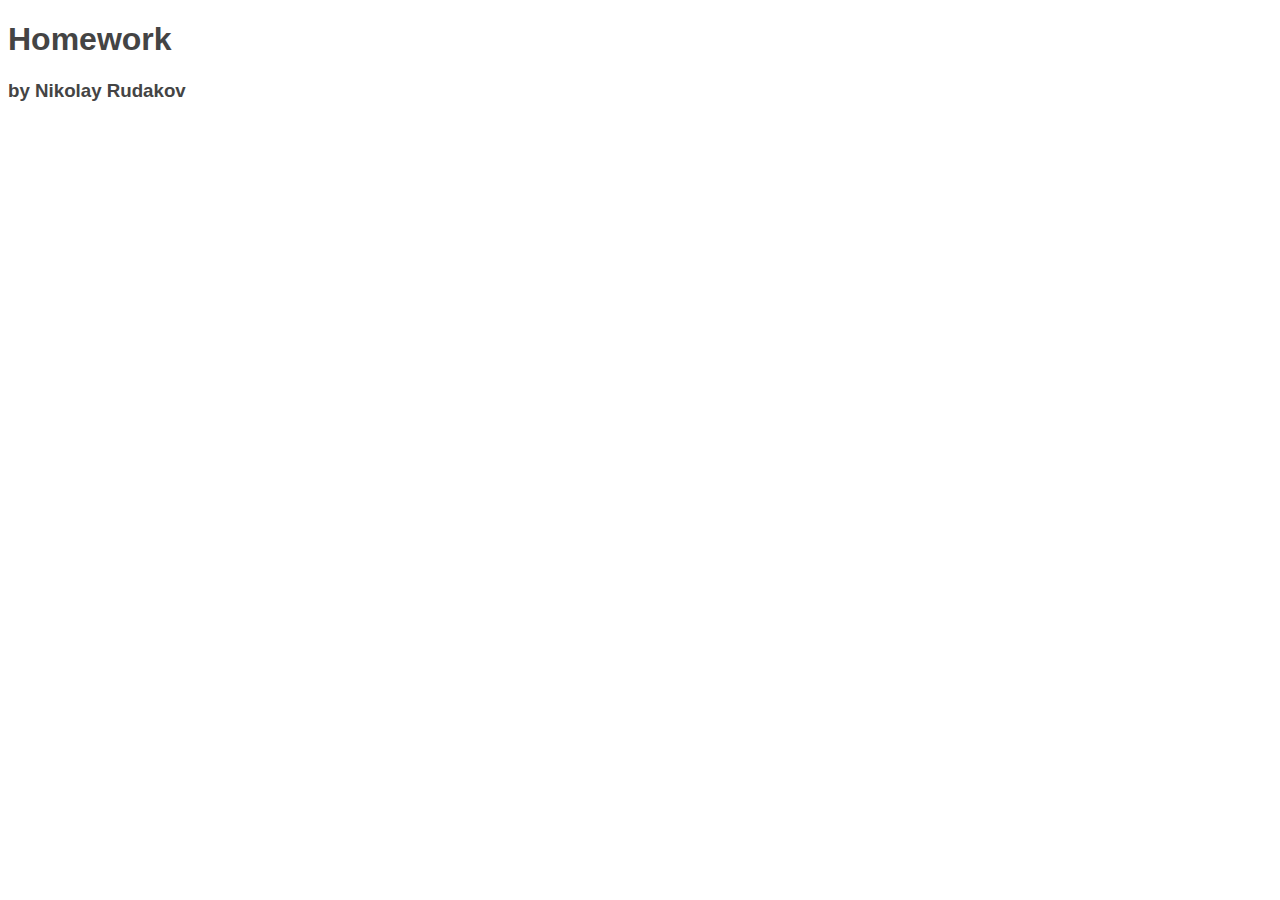
==== index.html @ c26d95b0 "initial commit, create basic configure, add index.html, CSS and JS script files" ====
<!DOCTYPE html>
<html lang="en">
<head>
    <meta charset="UTF-8">
    <meta name="viewport" content="width=device-width, initial-scale=1.0">
    <link rel="stylesheet" href="css/style.css">
    <title>Homework</title>
</head>
<body>
    <h1>Homework</h1>
    <h3>by Nikolay Rudakov</h3>
</body>
</html>
---- css/style.css ----
h1, h3 {
    font-family: Arial, Helvetica, sans-serif;
    color: #444;
}
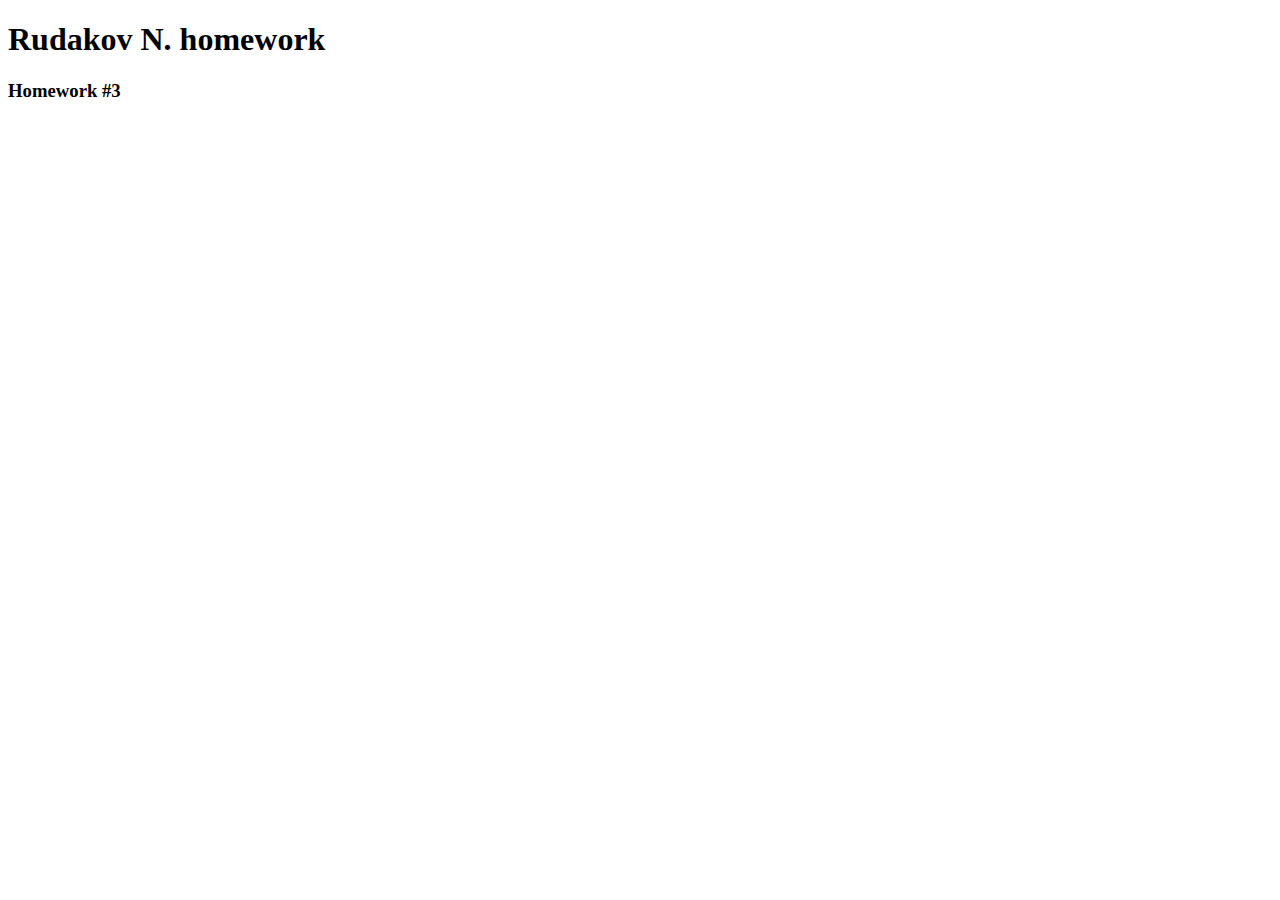
==== commit b3cc910c: "finished tasks for lesson 3, I wrote my question in comments to task 3" ====
--- a/index.html
+++ b/index.html
@@ -3,11 +3,12 @@
 <head>
     <meta charset="UTF-8">
     <meta name="viewport" content="width=device-width, initial-scale=1.0">
-    <link rel="stylesheet" href="css/style.css">
-    <title>Homework</title>
+    <title>Rudakov N.</title>
 </head>
 <body>
-    <h1>Homework</h1>
-    <h3>by Nikolay Rudakov</h3>
+    <h1>Rudakov N. homework</h1>
+    <h3>Homework #3</h3>
+    <script src="js/l3Script.js"></script>
+    
 </body>
 </html>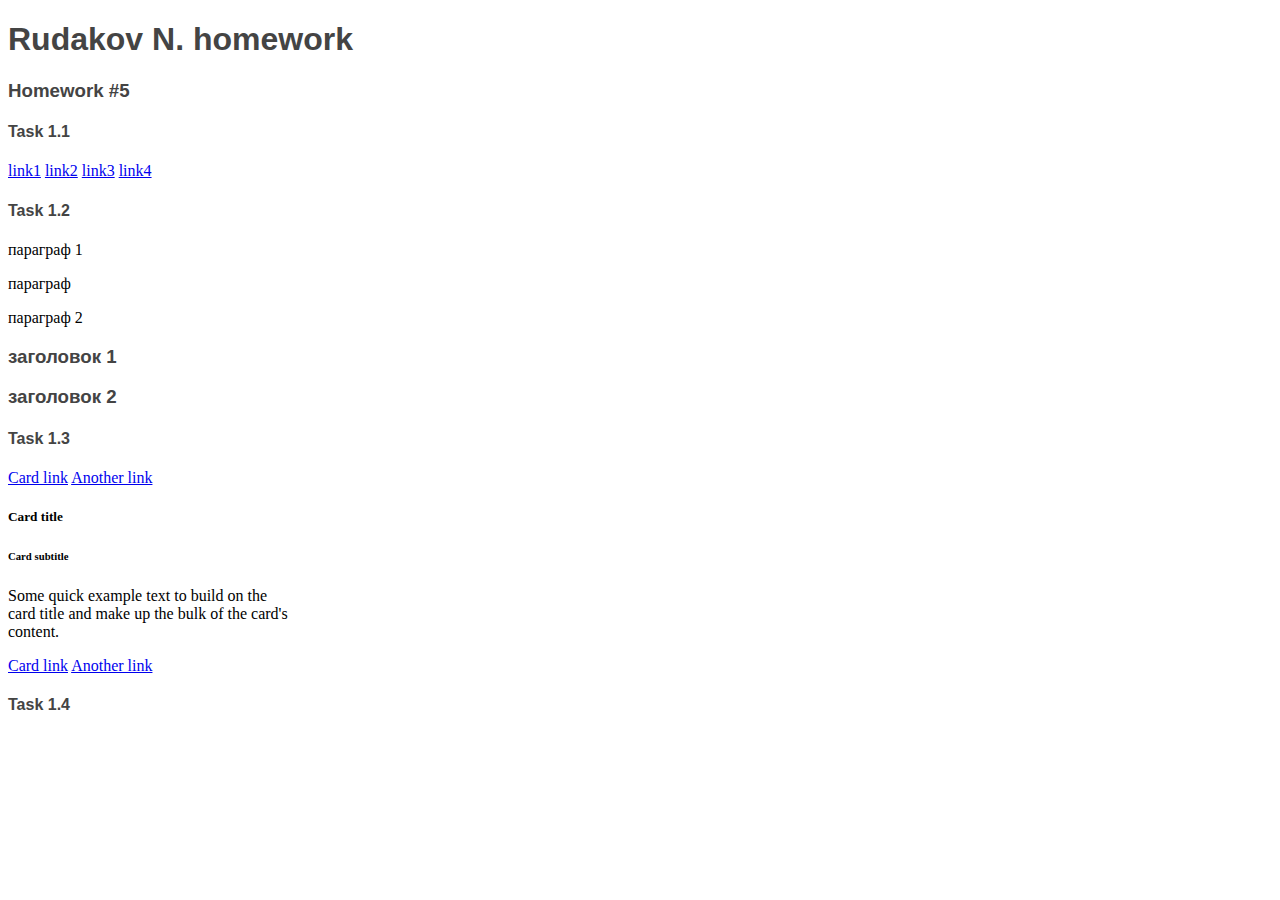
==== commit b742274d: "finish task 1 of level 1" ====
--- a/index.html
+++ b/index.html
@@ -1,14 +1,75 @@
 <!DOCTYPE html>
 <html lang="en">
+
 <head>
     <meta charset="UTF-8">
     <meta name="viewport" content="width=device-width, initial-scale=1.0">
     <title>Rudakov N.</title>
+    <link rel="stylesheet" href="css/style.css">
 </head>
+
 <body>
     <h1>Rudakov N. homework</h1>
-    <h3>Homework #3</h3>
-    <script src="js/l3Script.js"></script>
-    
+    <h3>Homework #5</h3>
+
+    <h4>Task 1.1</h4>
+    <a href="#">link1</a>
+    <a href="#">link2</a>
+    <a href="#">link3</a>
+    <a href="#" id="four">link4</a>
+
+    <h4>Task 1.2</h4>
+    <p class="one">параграф 1</p>
+    <p>параграф</p>
+    <p class="one">параграф 2</p>
+    <h3 class="one">заголовок 1</h3>
+    <h3>заголовок 2</h3>
+
+    <h4>Task 1.3</h4>
+    <a href="#" class="card-link">Card link</a>
+    <a href="#" class="card-link">Another link</a>
+
+    <div class="card" style="width: 18rem;">
+        <div class="card-body">
+            <h5 class="card-title">Card title</h5>
+            <h6 class="card-subtitle mb-2 text-muted">Card subtitle</h6>
+            <p class="card-text">
+                Some quick example text to build on the card title and make up the bulk of the card's
+                content.
+            </p>
+            <a href="#" class="card-link">Card link</a>
+            <a href="#" class="card-link">Another link</a>
+        </div>
+    </div>
+
+
+    <h4>Task 1.4</h4>
+    <div class="progress">
+        <div class="progress-bar" role="progressbar" aria-valuenow="0" aria-valuemin="0" aria-valuemax="100"></div>
+    </div>
+    <div class="progress">
+        <div class="progress-bar" role="progressbar" style="width: 25%" aria-valuenow="25" aria-valuemin="0"
+            aria-valuemax="100"></div>
+    </div>
+    <div class="progress">
+        <div class="progress-bar" role="progressbar" style="width: 50%" aria-valuenow="50" aria-valuemin="0"
+            aria-valuemax="100"></div>
+    </div>
+    <div class="progress">
+        <div class="progress-bar" role="progressbar" style="width: 75%" aria-valuenow="75" aria-valuemin="0"
+            aria-valuemax="100"></div>
+    </div>
+    <div class="progress">
+        <div class="progress-bar" role="progressbar" style="width: 100%" aria-valuenow="100" aria-valuemin="0"
+            aria-valuemax="100"></div>
+    </div>
+
+
+
+
+
+    <script src="js/l5Script.js"></script>
+
 </body>
+
 </html>--- a/css/style.css
+++ b/css/style.css
@@ -0,0 +1,4 @@
+h1, h3, h4 {
+    font-family: Arial, Helvetica, sans-serif;
+    color: #444;
+}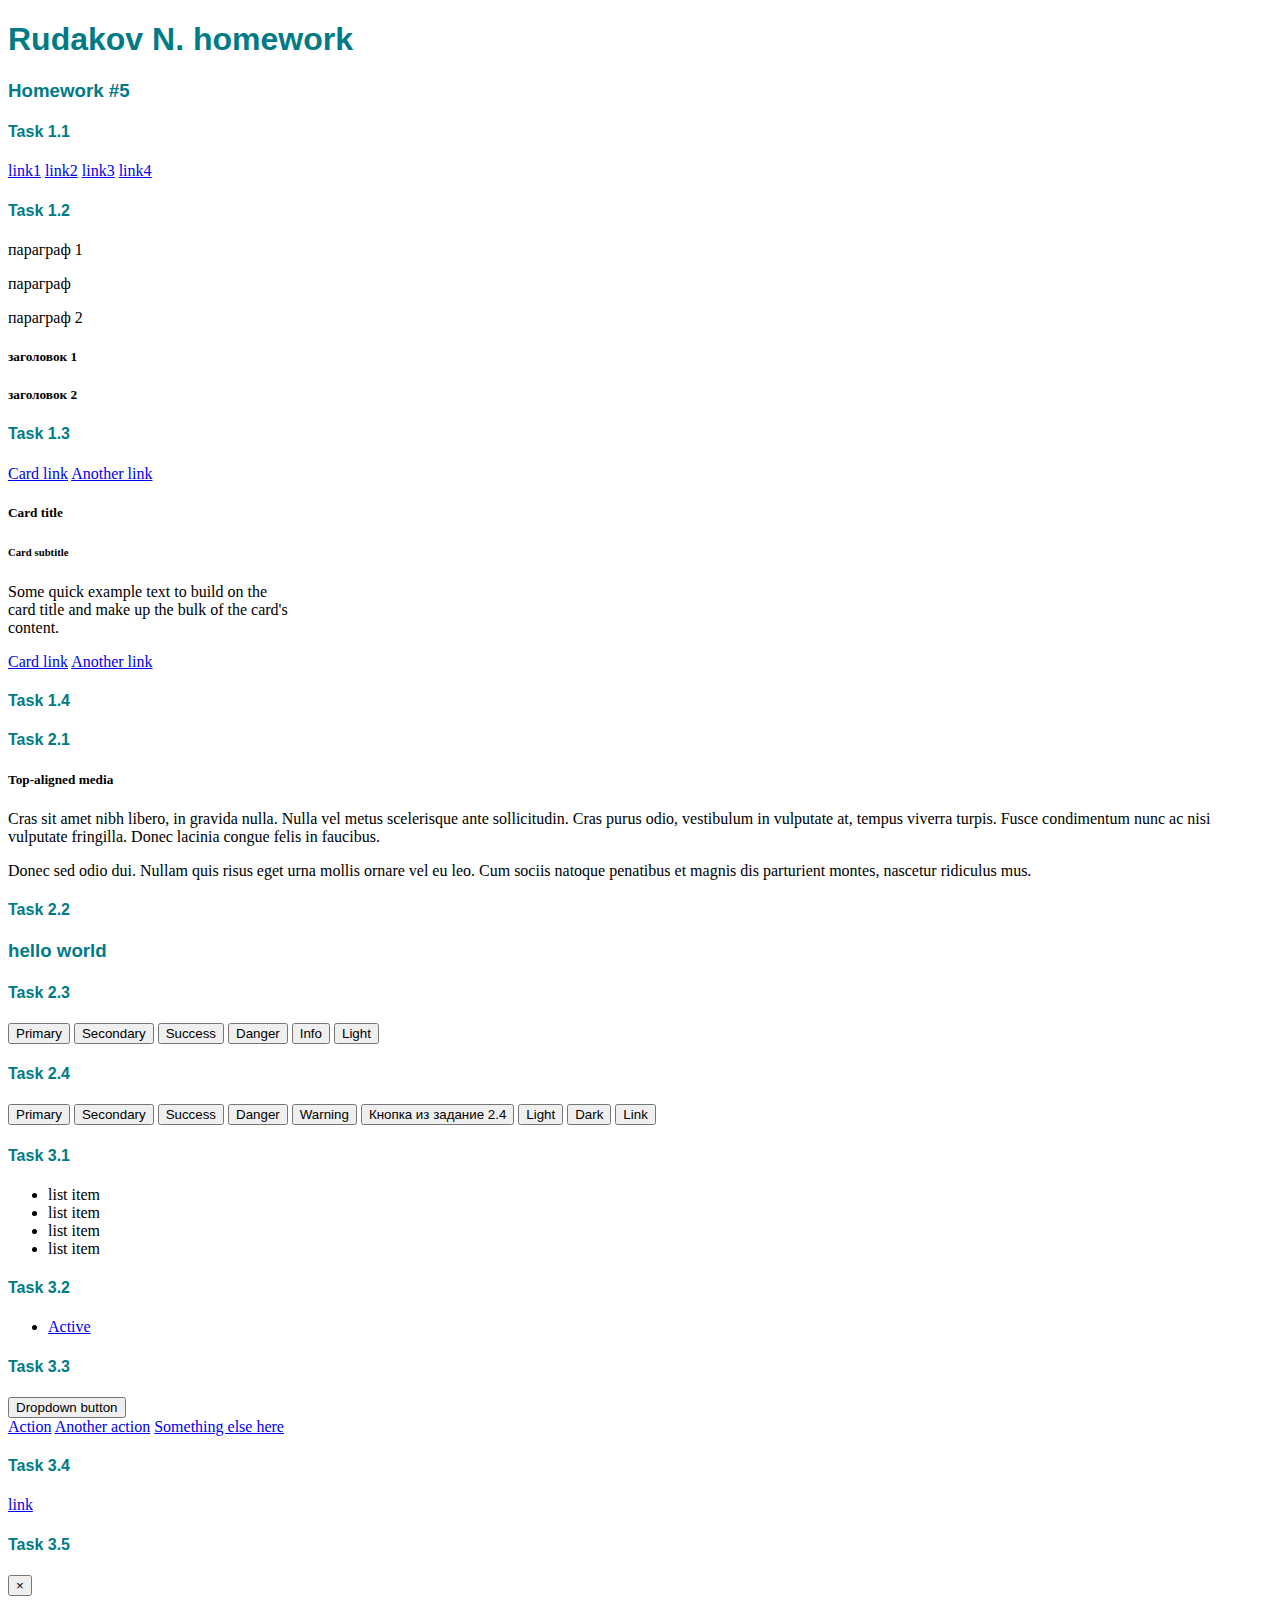
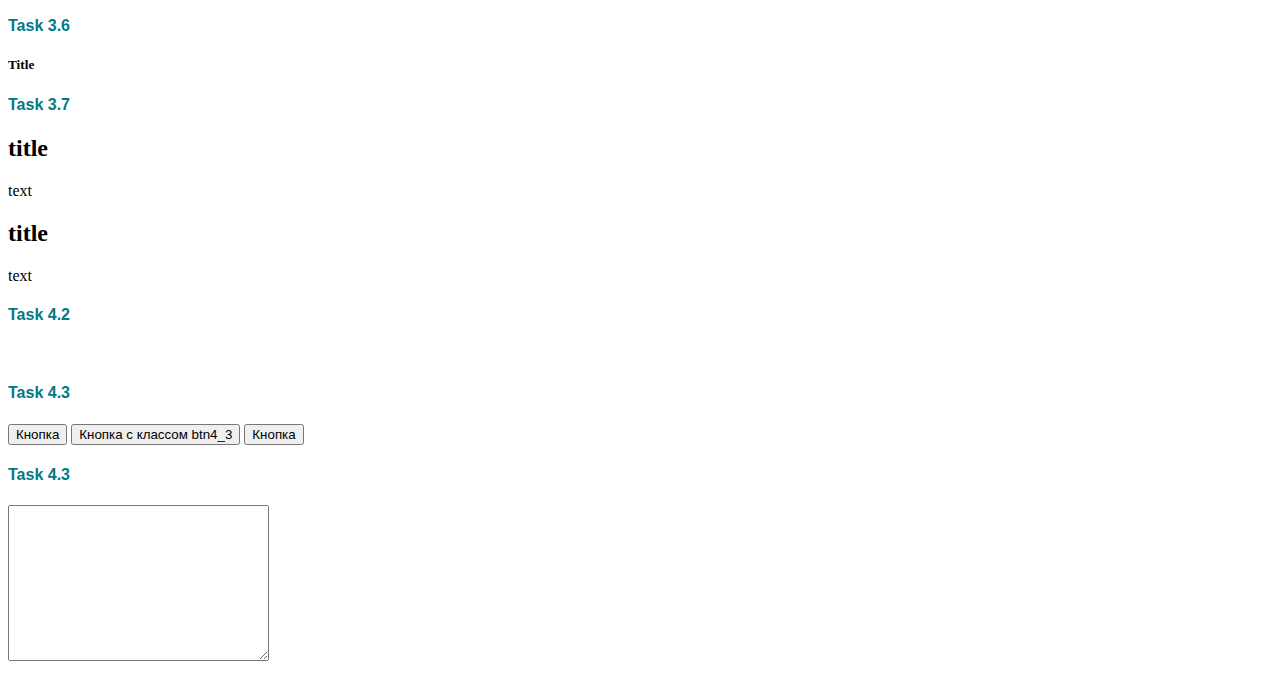
==== commit e763e5c5: "Finished check 1st task lesson5" ====
--- a/index.html
+++ b/index.html
@@ -22,8 +22,8 @@
     <p class="one">параграф 1</p>
     <p>параграф</p>
     <p class="one">параграф 2</p>
-    <h3 class="one">заголовок 1</h3>
-    <h3>заголовок 2</h3>
+    <h5 class="one">заголовок 1</h5>
+    <h5>заголовок 2</h5>
 
     <h4>Task 1.3</h4>
     <a href="#" class="card-link">Card link</a>
@@ -64,8 +64,113 @@
             aria-valuemax="100"></div>
     </div>
 
+    <h4>Task 2.1</h4>
+    <div class="media">
 
+        <div class="media-body">
+            <h5 class="mt-0">Top-aligned media</h5>
+            <p>
+                Cras sit amet nibh libero, in gravida nulla. Nulla vel metus scelerisque ante sollicitudin. Cras purus
+                odio, vestibulum in vulputate at, tempus viverra turpis. Fusce condimentum nunc ac nisi vulputate
+                fringilla. Donec lacinia congue felis in faucibus.
+            </p>
+            <p>
+                Donec sed odio dui. Nullam quis risus eget urna mollis ornare vel eu leo. Cum sociis natoque penatibus
+                et
+                magnis dis parturient montes, nascetur ridiculus mus.
+            </p>
+        </div>
+    </div>
 
+    <h4>Task 2.2</h4>
+    <div class="sample2_2"></div>
+
+    <h4>Task 2.3</h4>
+    <button type="button" class="btn2_3 btn-outline-primary">Primary</button>
+    <button type="button" class="btn2_3 btn-outline-secondary">Secondary</button>
+    <button type="button" class="btn2_3 btn-outline-success">Success</button>
+    <button type="button" class="btn2_3 btn-outline-danger">Danger</button>
+    <button type="button" class="btn2_3 btn-outline-warning">Warning</button>
+    <button type="button" class="btn2_3 btn-outline-info">Info</button>
+    <button type="button" class="btn2_3 btn-outline-light">Light</button>
+    <button type="button" class="btn2_3 btn-outline-dark">Dark</button>
+
+    <h4>Task 2.4</h4>
+    <button type="button" class="btn2_4 btn-primary">Primary</button>
+    <button type="button" class="btn2_4 btn-secondary">Secondary</button>
+    <button type="button" class="btn2_4 btn-success">Success</button>
+    <button type="button" class="btn2_4 btn-danger">Danger</button>
+    <button type="button" class="btn2_4 btn-warning">Warning</button>
+    <button type="button" class="btn2_4 btn-info">Info</button>
+    <button type="button" class="btn2_4 btn-light">Light</button>
+    <button type="button" class="btn2_4 btn-dark">Dark</button>
+    <button type="button" class="btn2_4 btn-link">Link</button>
+
+    <h4>Task 3.1</h4>
+    <ul>
+        <li>list item</li>
+        <li>list item</li>
+        <li>list item</li>
+        <li>list item</li>
+    </ul>
+
+    <h4>Task 3.2</h4>
+    <ul class="nav">
+        <li class="nav-item">
+            <a class="nav-link active" href="#">Active</a>
+        </li>
+    </ul>
+
+    <h4>Task 3.3</h4>
+    <div class="dropdown">
+        <button class="btn btn-secondary dropdown-toggle" type="button" id="dropdownMenuButton" data-toggle="dropdown"
+            aria-haspopup="true" aria-expanded="false">
+            Dropdown button
+        </button>
+        <div class="menu dropdown-menu" aria-labelledby="dropdownMenuButton">
+            <a class="dropdown-item" href="#">Action</a>
+            <a class="dropdown-item" href="#">Another action</a>
+            <a class="dropdown-item" href="#">Something else here</a>
+        </div>
+    </div>
+
+    <h4>Task 3.4</h4>
+    <div class="menu3_4"></div>
+
+    <h4>Task 3.5</h4>
+    <button type="button" class="task3_5 close" data-dismiss="modal" aria-label="Close">
+        <span aria-hidden="true">&times;</span>
+    </button>
+
+    <h4>Task 3.6</h4>
+    <h5 class="task3_6">Title</h5>
+
+    <h4>Task 3.7</h4>
+    <article>
+        <h2>title</h2>
+        text
+    </article>
+    <article>
+        <h2 id="title3_7">title</h2>
+        text
+    </article>
+    
+    <h4>Task 4.2</h4>
+    <img src="https://placeimg.com/1000/1000/animals" alt="">
+    <img src="https://placeimg.com/1000/1000/arch" alt="">
+    <img src="https://placeimg.com/1000/1000/nature" alt="">
+    <img src="https://placeimg.com/1000/1000/people" alt="">
+    <img src="https://placeimg.com/1000/1000/tech" alt="">
+    <img src="https://placeimg.com/1000/1000/tech/grayscale" alt="">
+    <img src="https://placeimg.com/1000/1000/tech/sepia" alt="">
+
+    <h4>Task 4.3</h4>
+    <button>Кнопка</button>
+    <button class="btn4_3">Кнопка с классом btn4_3</button>
+    <button>Кнопка</button>
+
+    <h4>Task 4.3</h4>
+    <textarea name="" id="task_4_3" cols="30" rows="10"></textarea>
 
 
     <script src="js/l5Script.js"></script>
--- a/css/style.css
+++ b/css/style.css
@@ -1,4 +1,4 @@
 h1, h3, h4 {
     font-family: Arial, Helvetica, sans-serif;
-    color: #444;
+    color: rgb(0, 123, 134);
 }